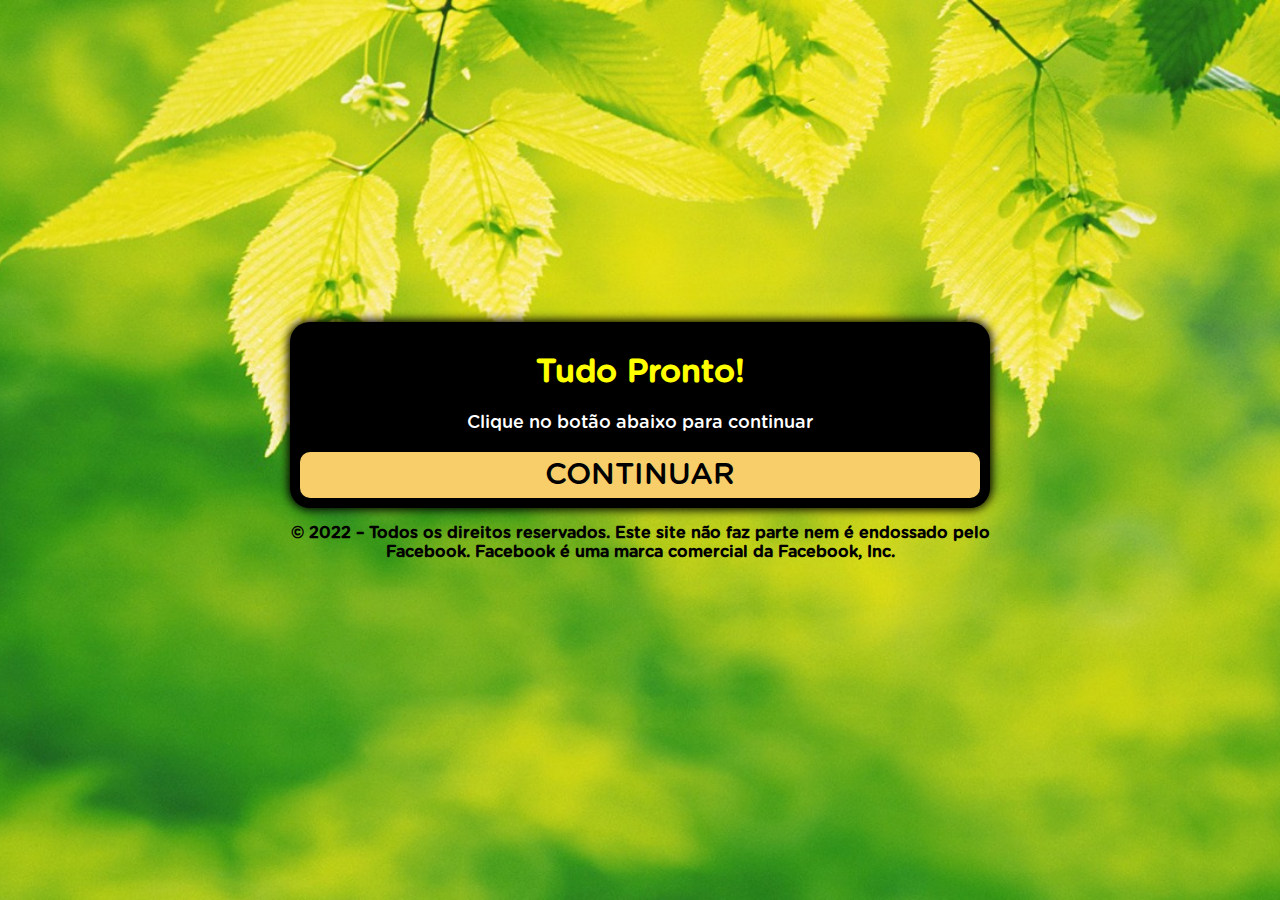
==== ps/index.html @ 08a23278 "Add files via upload" ====
<!DOCTYPE html>
<html lang="pt-br">
<head>
  <meta charset="utf-8">
  <meta name="viewport" content="width=device-width, initial-scale=1, shrink-to-fit=no">
  <link rel="stylesheet" href="style.css">
  <title>Tudo Pronto!</title>
</head>
<body> 
  <div class="container">
    <div class="black">
      <div>
        <div class="question">
          <h1>Tudo Pronto!</h1>
          <p>Clique no botão abaixo para continuar</p>
        </div>
        <div class="answer">
          <a class="btn" href="https://protocolozerobarrigapro.online/">CONTINUAR</a>
        </div>
      </div>    
    </div>
    <p style="text-align: center; font-weight: bold;">© 2022 – Todos os direitos reservados. Este site não faz parte nem é endossado pelo Facebook. Facebook é uma marca comercial da Facebook, Inc.</p>
  </div>
  <script type="text/javascript" src="script.js"></script>
</body>
</html>
---- ps/style.css ----
@font-face {
	font-family: Gotham Rounded;
	src: url("font.otf") format("opentype");
}

*, *::before, *::after {
	box-sizing: border-box;
	font-family: Gotham Rounded;
}

body {
	padding: 0;
	margin: 0;
	display: flex;
	flex-direction: column;
	justify-content: center;
	align-items: center;
	width: 100vw;
	height: 100vh;
	background: url("bg.jpeg") no-repeat fixed center;
	background-size: cover;
}

.container {
	width: 700px;
	max-width: 90%;
}

.black {
	background-color: black;
	padding: 10px;
	text-align: center;
	border-radius: 20px;
	box-shadow: 0 0 10px 2px;
}

.answer {
	display: grid;
	grid-template-columns: repeat(1, auto);
	gap: 10px;
}

.btn {
	border-radius: 10px;
	padding: 5px 10px;
	font-size: 30px;
	background-color: #f7ce6a;
	outline: none;
	color: black;
	text-decoration: none;
}

.black h1 {
	color: yellow;
}

.black p {
	font-size: 18px;
	color: white;
}
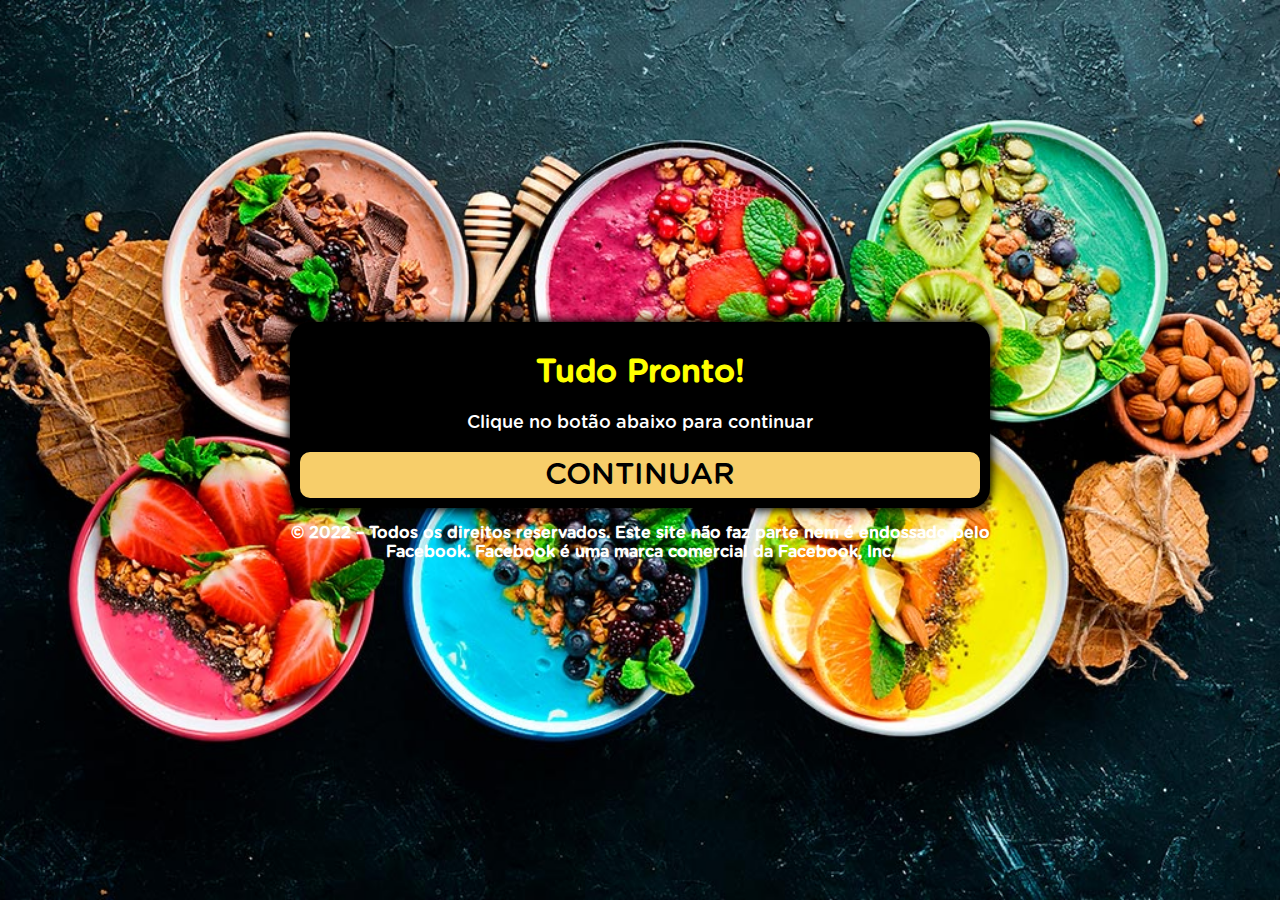
==== commit 3e1aa3e5: "Add files via upload" ====
--- a/ps/index.html
+++ b/ps/index.html
@@ -19,7 +19,7 @@
         </div>
       </div>    
     </div>
-    <p style="text-align: center; font-weight: bold;">© 2022 – Todos os direitos reservados. Este site não faz parte nem é endossado pelo Facebook. Facebook é uma marca comercial da Facebook, Inc.</p>
+    <p style="text-align: center; font-weight: bold;">  <font color= "#FFFFFF" >© 2022 – Todos os direitos reservados. Este site não faz parte nem é endossado pelo Facebook. Facebook é uma marca comercial da Facebook, Inc.</font></p> 
   </div>
   <script type="text/javascript" src="script.js"></script>
 </body>
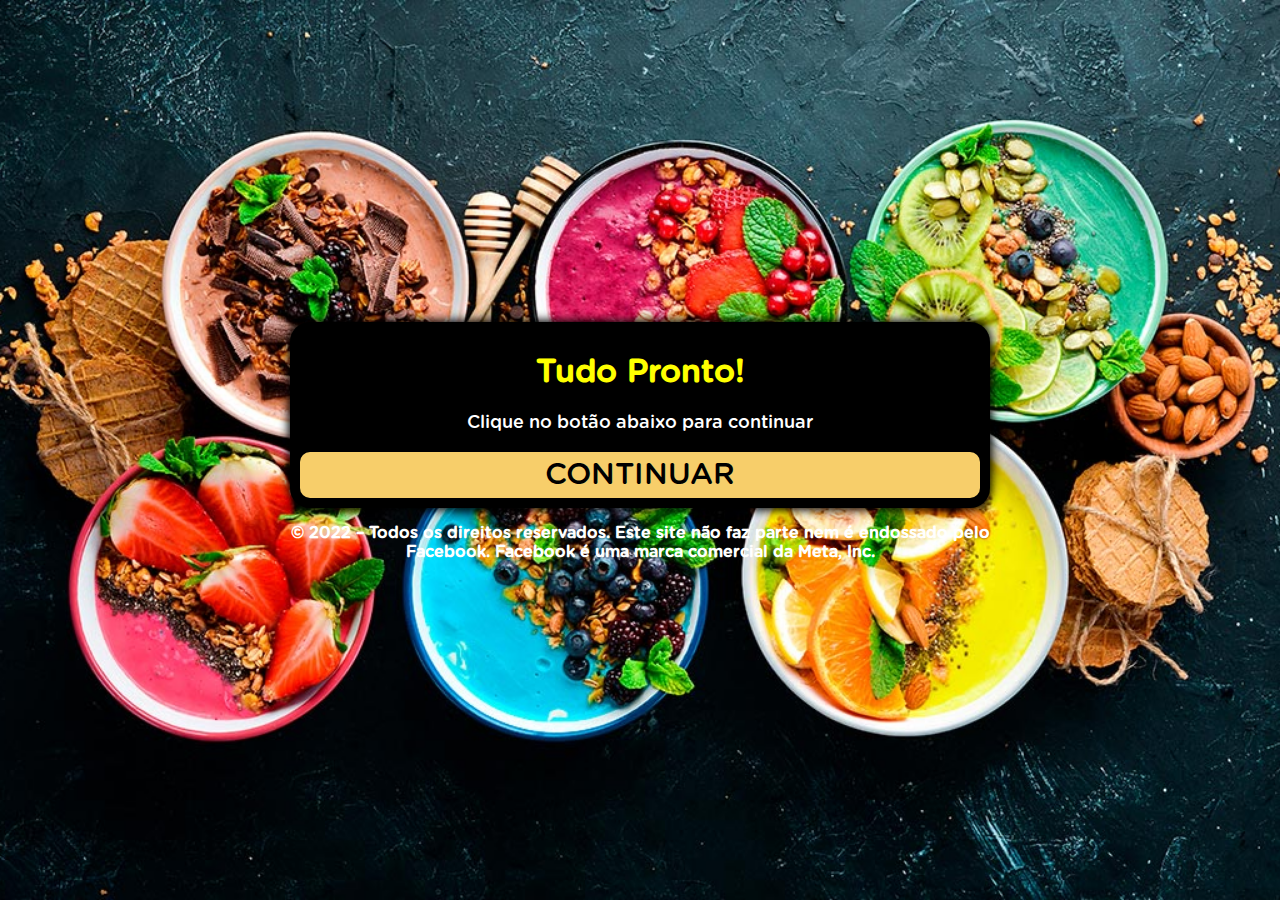
==== commit 6fc3915e: "Update index.html" ====
--- a/ps/index.html
+++ b/ps/index.html
@@ -19,8 +19,8 @@
         </div>
       </div>    
     </div>
-    <p style="text-align: center; font-weight: bold;">  <font color= "#FFFFFF" >© 2022 – Todos os direitos reservados. Este site não faz parte nem é endossado pelo Facebook. Facebook é uma marca comercial da Facebook, Inc.</font></p> 
+    <p style="text-align: center; font-weight: bold;">  <font color= "#FFFFFF" >© 2022 – Todos os direitos reservados. Este site não faz parte nem é endossado pelo Facebook. Facebook é uma marca comercial da Meta, Inc.</font></p> 
   </div>
   <script type="text/javascript" src="script.js"></script>
 </body>
-</html>+</html>
